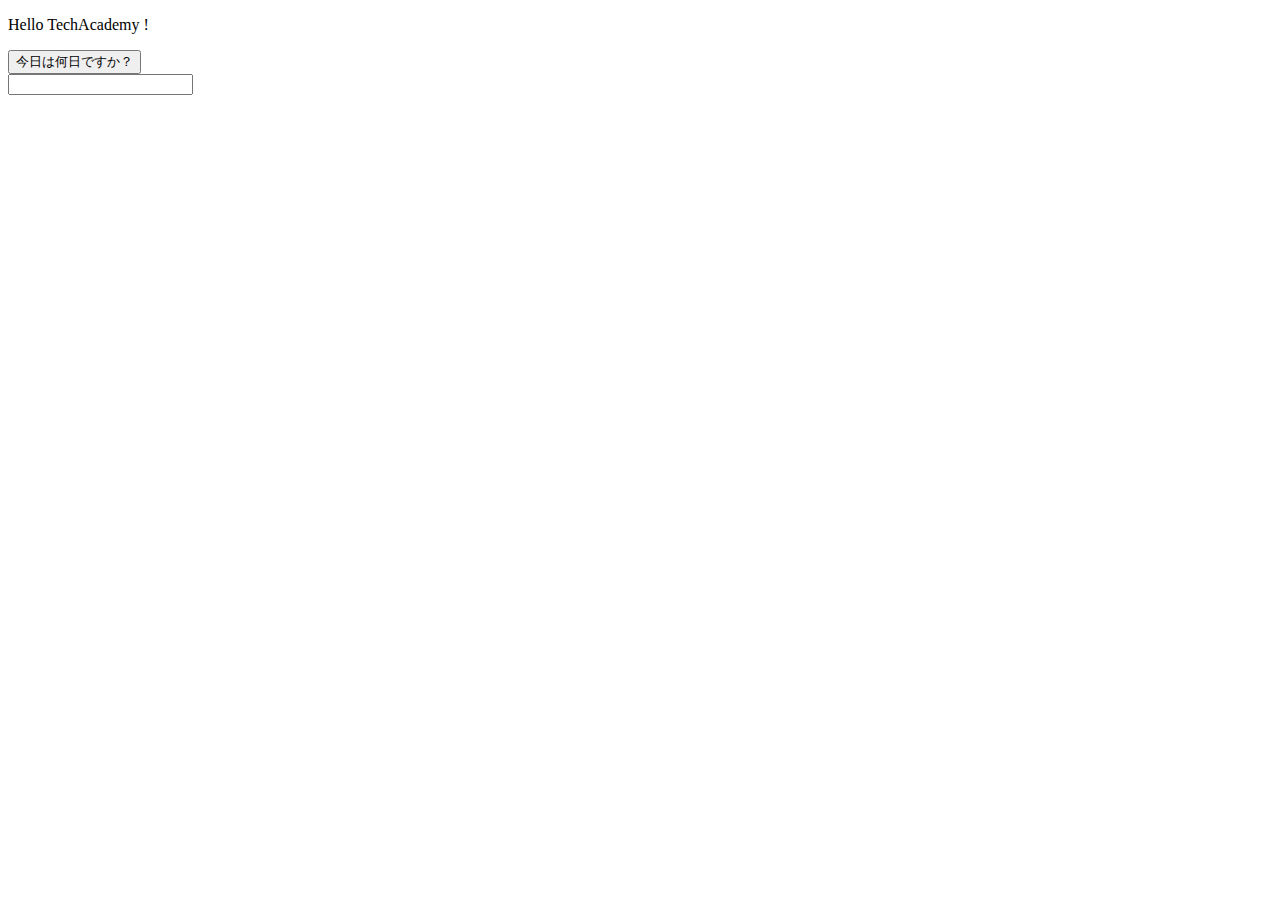
==== index.html @ 92505129 "index edited and sample.js created." ====
<!DOCTYPE html>
<html>
  <head>
    <meta charset="UTF-8">
    <title>HelloTechAcademy</title>
    <link rel="stylesheet" href="sample.css">
  </head>
  <body>
    <p class="title">Hello TechAcademy !</p>
    <div id="area1">
      <button type="button" id="btn1">今日は何日ですか？</button>
      <br>
      <input type="text" id="tBox" class="font-main" />
    </div>
    <script type="text/javascript" src="https://code.jquery.com/jquery-3.4.1.min.js"></script>
    <script type="text/javascript" src="sample.js"></script>
  </body>
</html>
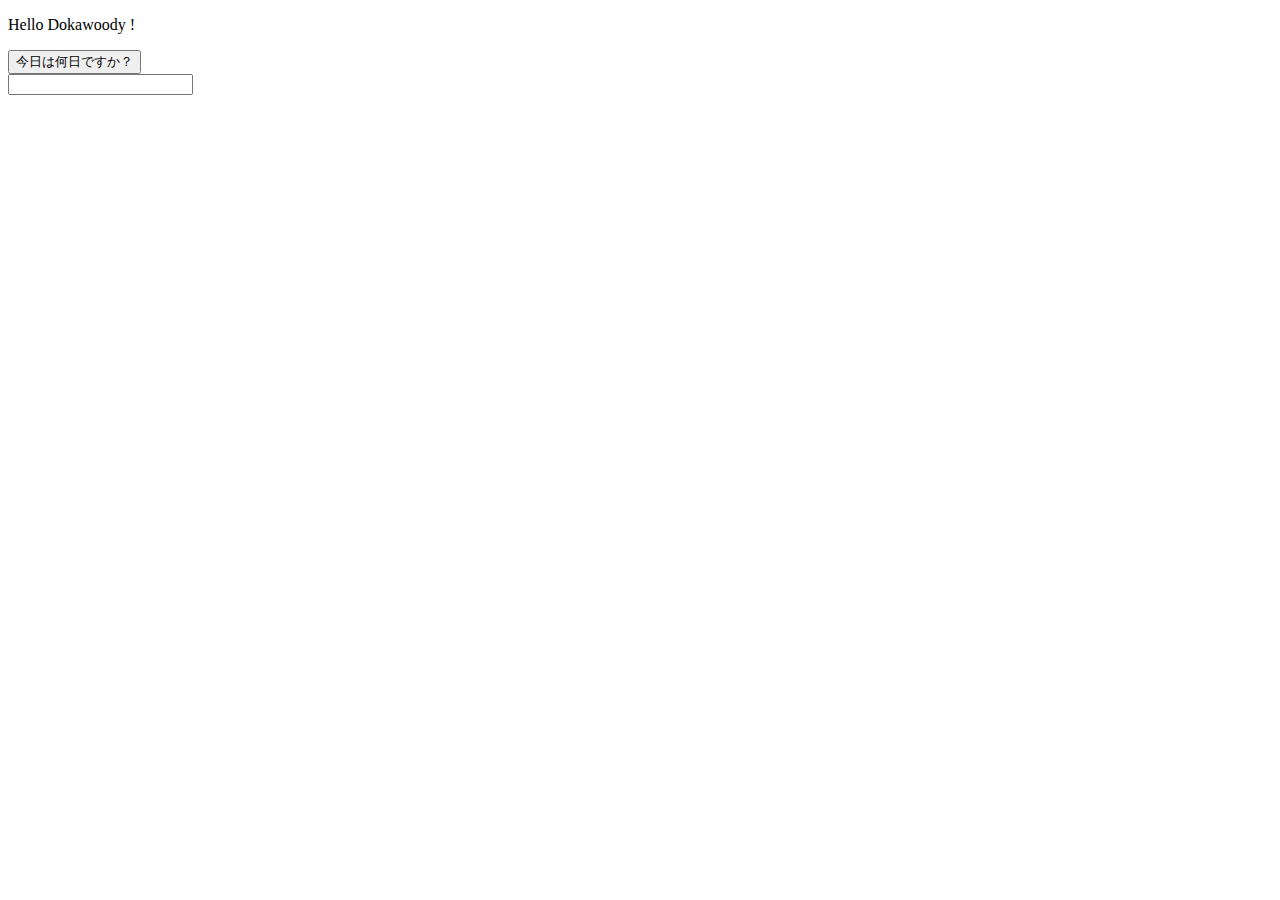
==== commit e08c85b8: "index edited." ====
--- a/index.html
+++ b/index.html
@@ -2,11 +2,11 @@
 <html>
   <head>
     <meta charset="UTF-8">
-    <title>HelloTechAcademy</title>
+    <title>HelloWorld</title>
     <link rel="stylesheet" href="sample.css">
   </head>
   <body>
-    <p class="title">Hello TechAcademy !</p>
+    <p class="title">Hello Dokawoody !</p>
     <div id="area1">
       <button type="button" id="btn1">今日は何日ですか？</button>
       <br>
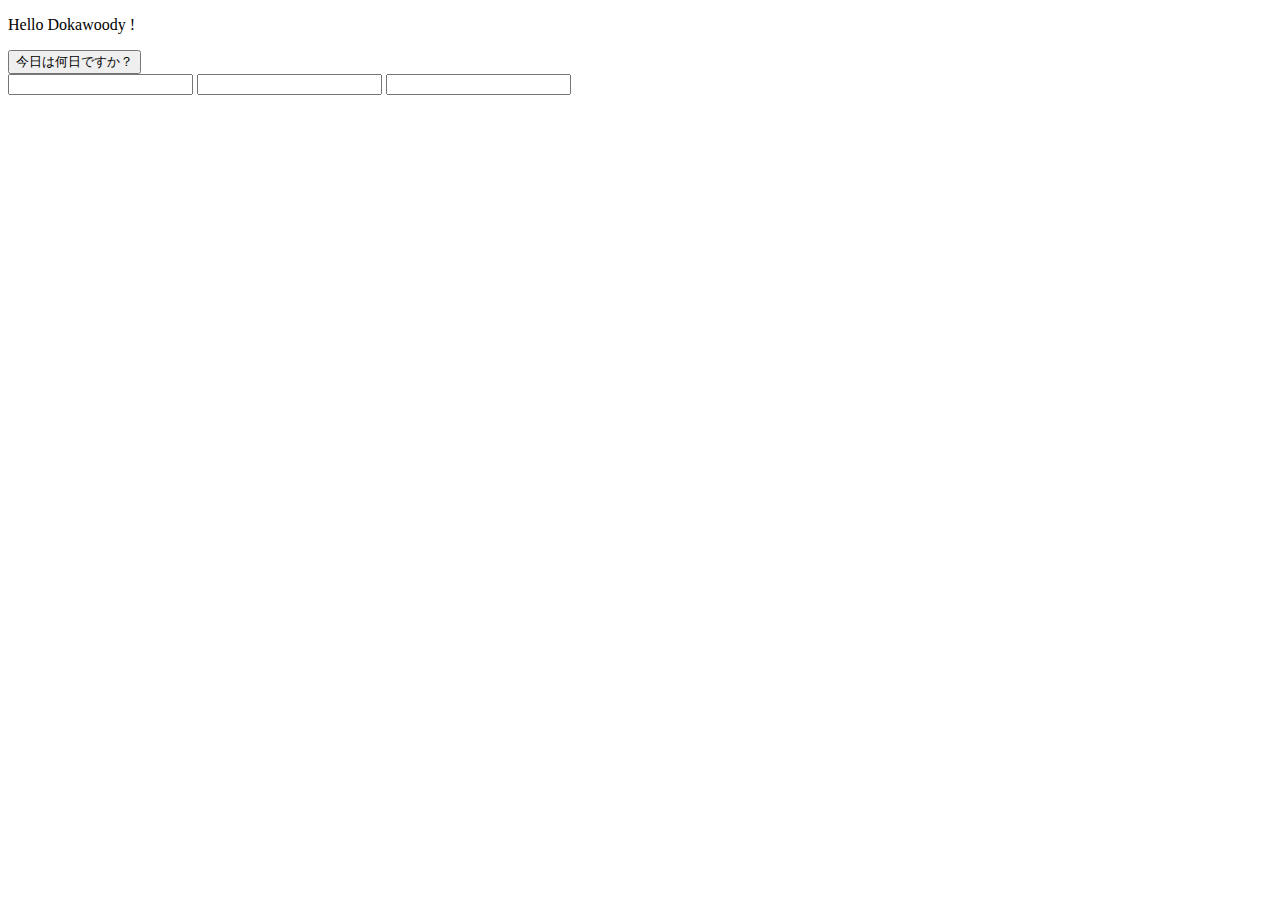
==== commit 97601ceb: "edited." ====
--- a/index.html
+++ b/index.html
@@ -8,9 +8,17 @@
   <body>
     <p class="title">Hello Dokawoody !</p>
     <div id="area1">
+      <article
+        id="electric-cars"
+        data-columns="3"
+        data-index-number="12314"
+        data-parent="cars">
+      </article>
       <button type="button" id="btn1">今日は何日ですか？</button>
       <br>
       <input type="text" id="tBox" class="font-main" />
+      <input type="text" id="tBox1" class="font-main" />
+      <input type="text" id="tBox2" class="font-main" />
     </div>
     <script type="text/javascript" src="https://code.jquery.com/jquery-3.4.1.min.js"></script>
     <script type="text/javascript" src="sample.js"></script>
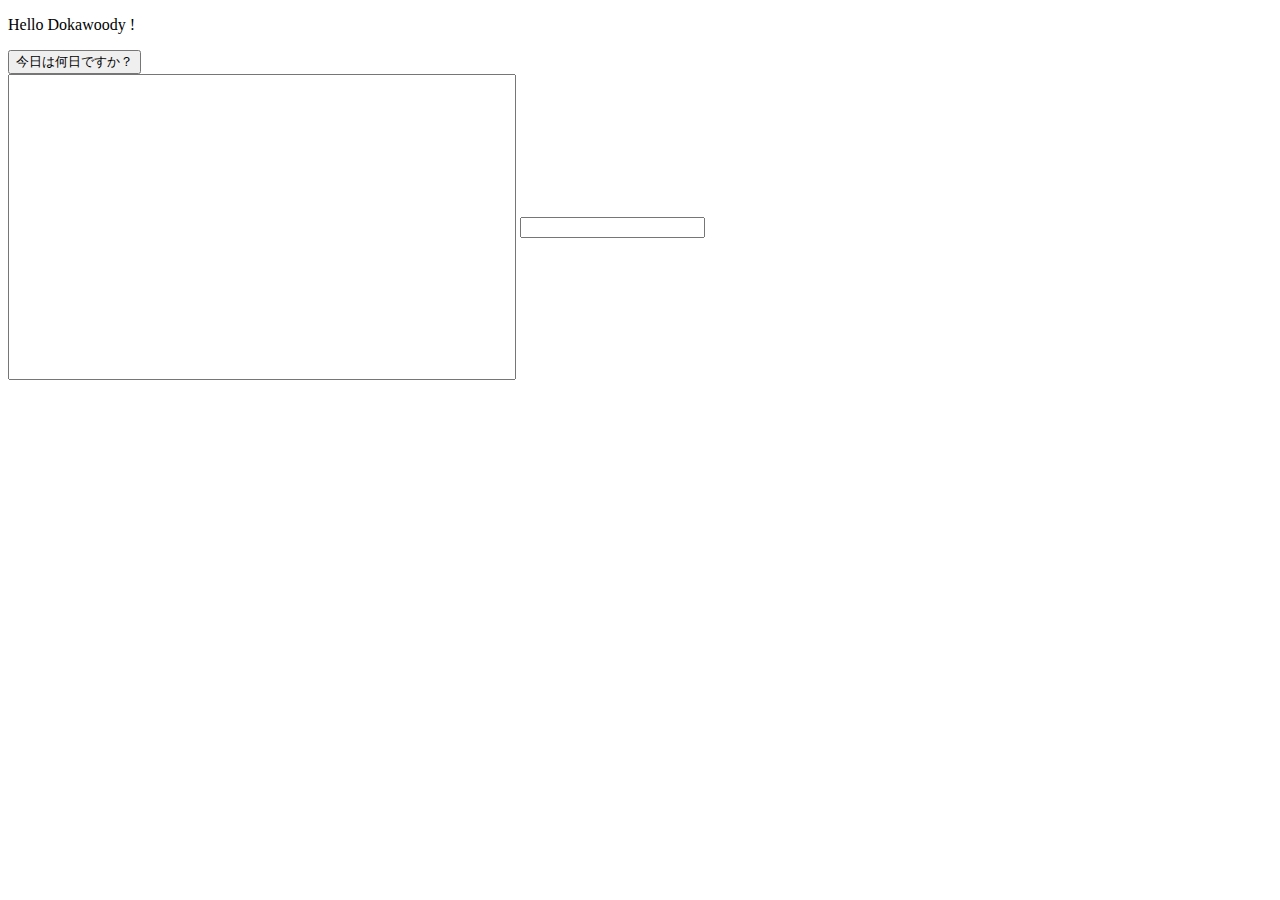
==== commit 6b7edc80: "edited." ====
--- a/index.html
+++ b/index.html
@@ -3,7 +3,7 @@
   <head>
     <meta charset="UTF-8">
     <title>HelloWorld</title>
-    <link rel="stylesheet" href="sample.css">
+    <link rel="stylesheet" href="style.css">
   </head>
   <body>
     <p class="title">Hello Dokawoody !</p>
@@ -16,9 +16,8 @@
       </article>
       <button type="button" id="btn1">今日は何日ですか？</button>
       <br>
-      <input type="text" id="tBox" class="font-main" />
+      <input type="text" id="tBox" class="font-main" class="mainput"/>
       <input type="text" id="tBox1" class="font-main" />
-      <input type="text" id="tBox2" class="font-main" />
     </div>
     <script type="text/javascript" src="https://code.jquery.com/jquery-3.4.1.min.js"></script>
     <script type="text/javascript" src="sample.js"></script>
--- a/style.css
+++ b/style.css
@@ -0,0 +1 @@
+#tBox{width: 500px; height: 300px;}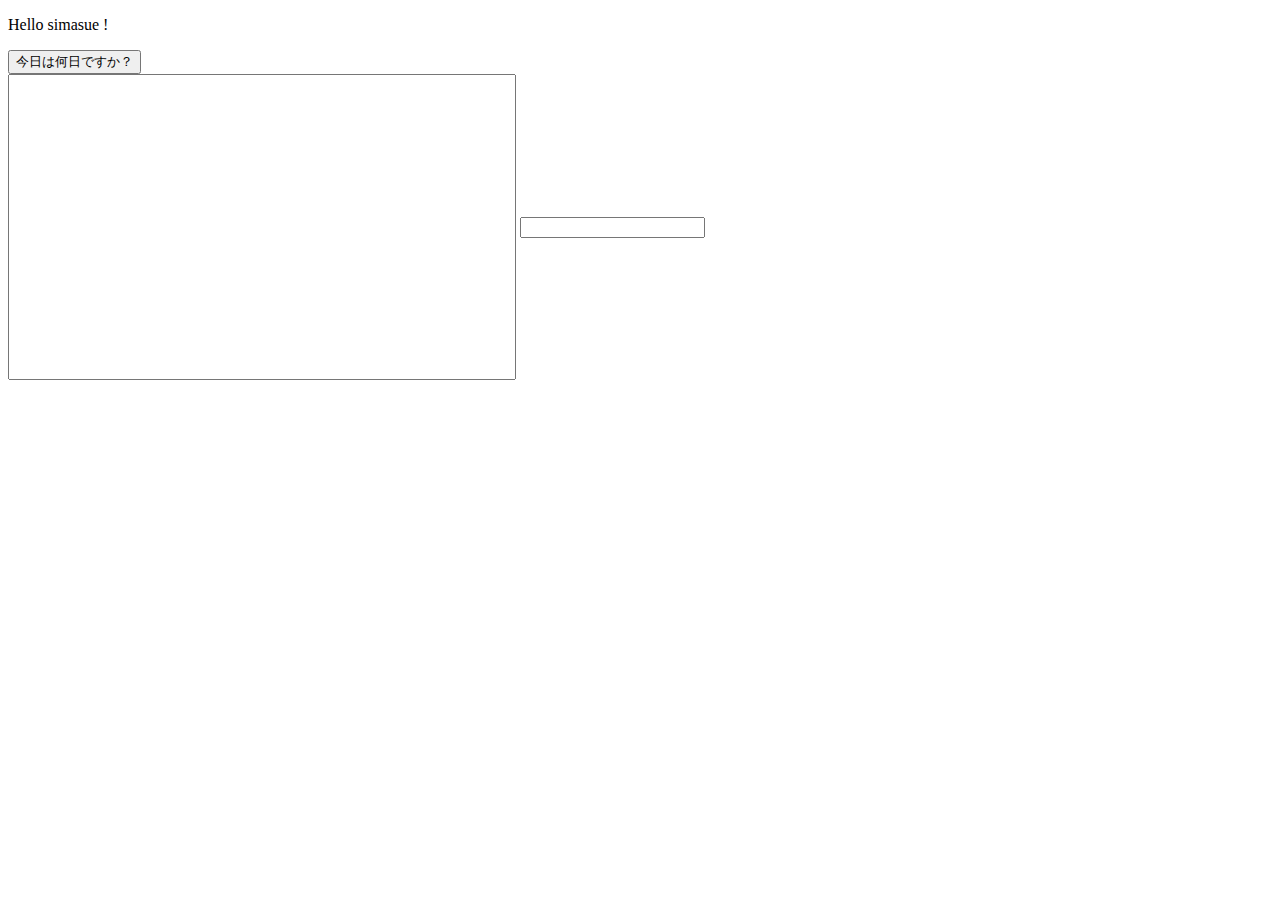
==== commit 06554d97: "Update index.html" ====
--- a/index.html
+++ b/index.html
@@ -6,7 +6,7 @@
     <link rel="stylesheet" href="style.css">
   </head>
   <body>
-    <p class="title">Hello Dokawoody !</p>
+    <p class="title">Hello simasue !</p>
     <div id="area1">
       <article
         id="electric-cars"
@@ -22,4 +22,4 @@
     <script type="text/javascript" src="https://code.jquery.com/jquery-3.4.1.min.js"></script>
     <script type="text/javascript" src="sample.js"></script>
   </body>
-</html>+</html>
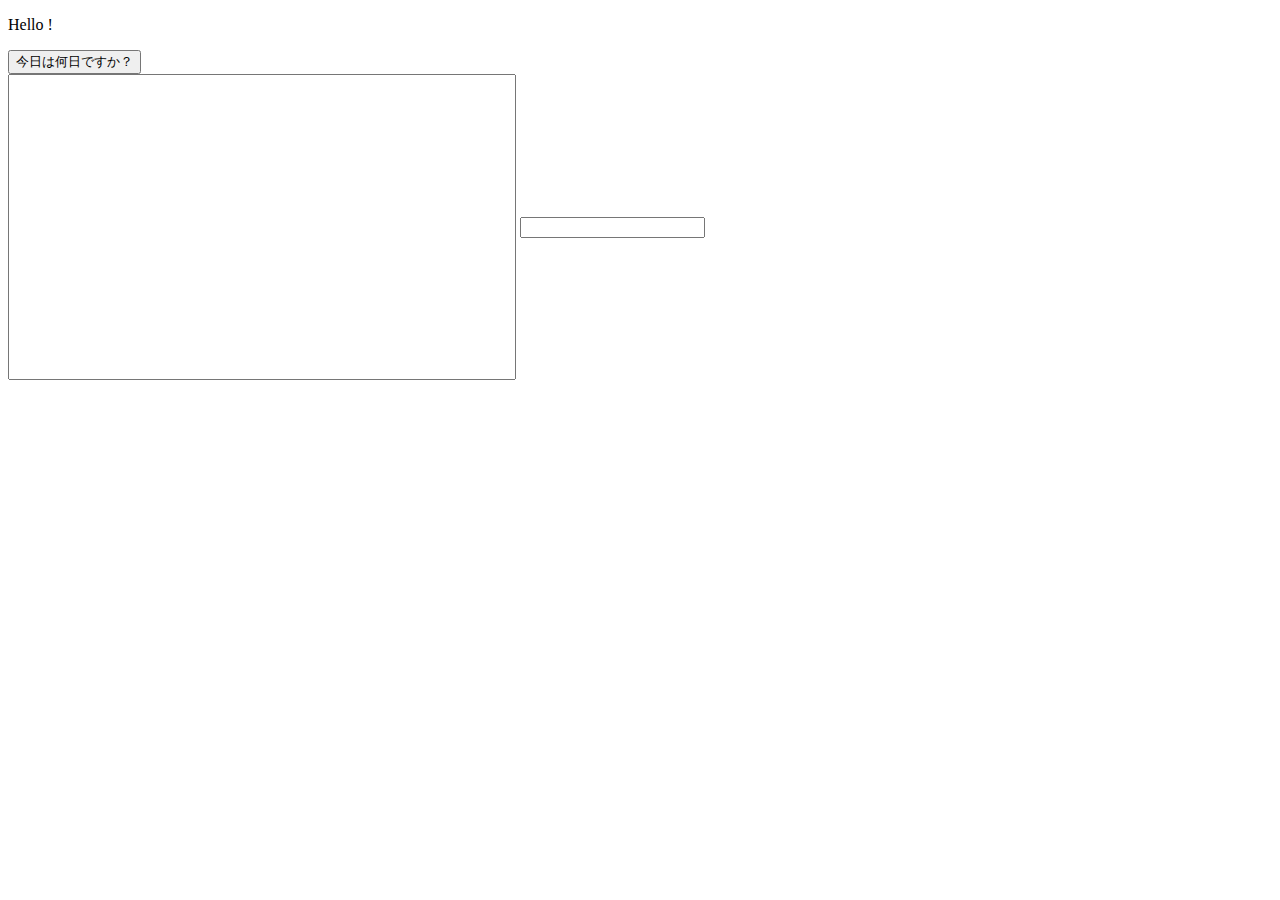
==== commit 2de2c32f: "Update index.html" ====
--- a/index.html
+++ b/index.html
@@ -6,7 +6,7 @@
     <link rel="stylesheet" href="style.css">
   </head>
   <body>
-    <p class="title">Hello simasue !</p>
+    <p class="title">Hello  !</p>
     <div id="area1">
       <article
         id="electric-cars"
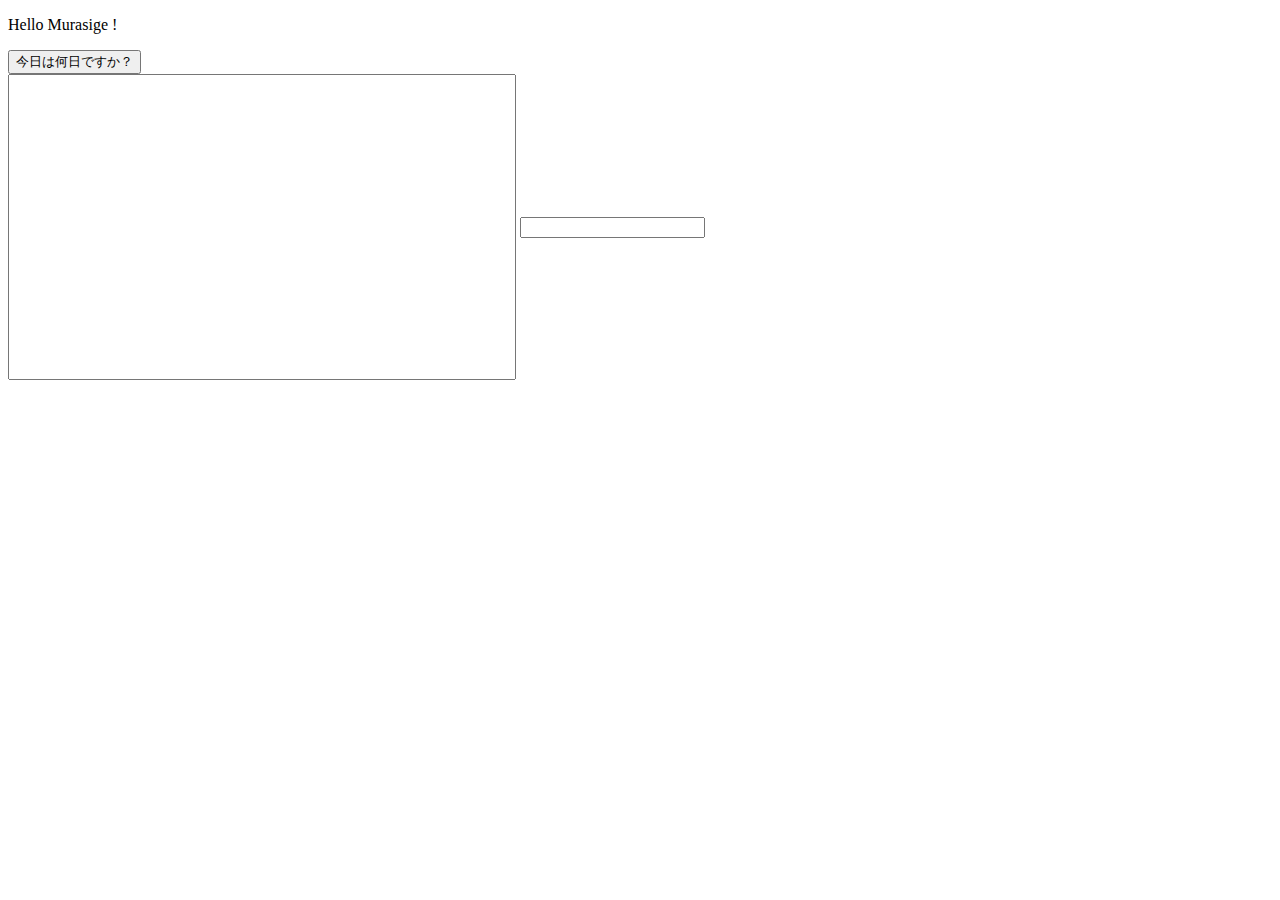
==== commit 78b24149: "Update index.html" ====
--- a/index.html
+++ b/index.html
@@ -6,7 +6,7 @@
     <link rel="stylesheet" href="style.css">
   </head>
   <body>
-    <p class="title">Hello  !</p>
+    <p class="title">Hello  Murasige !</p>
     <div id="area1">
       <article
         id="electric-cars"
